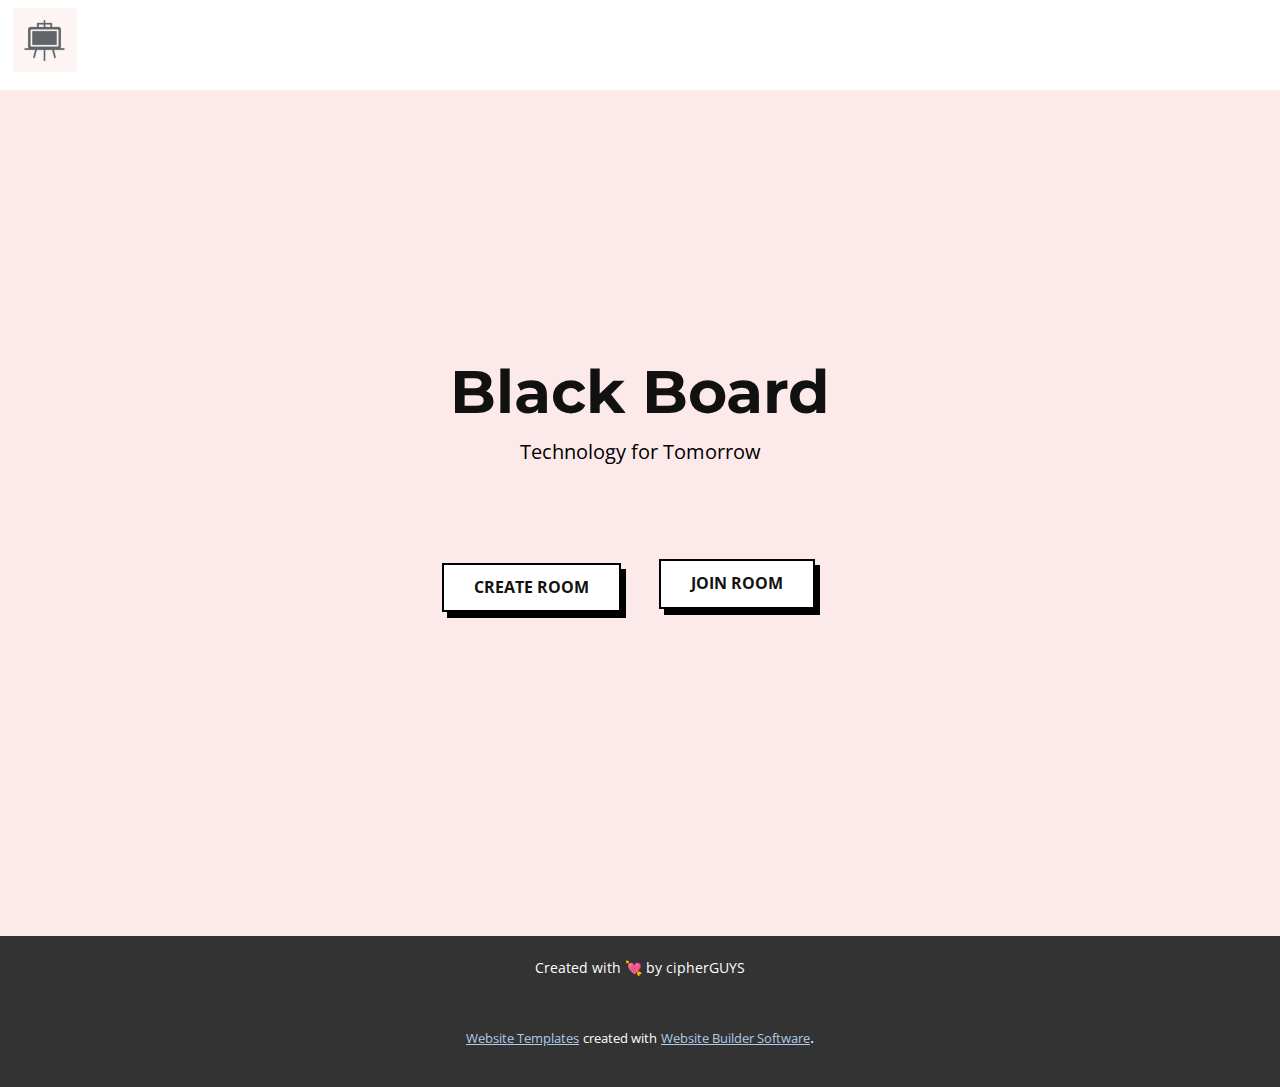
==== index.html @ 60c7dbdb "Added Initial Structure" ====
<!DOCTYPE html>
<html style="font-size: 16px;" lang="en"><head>
    <meta name="viewport" content="width=device-width, initial-scale=1.0">
    <meta charset="utf-8">
    <meta name="keywords" content="Black Board">
    <meta name="description" content="">
    <title>Home</title>
    <link rel="stylesheet" href="nicepage.css" media="screen">
<link rel="stylesheet" href="Home.css" media="screen">
    <script class="u-script" type="text/javascript" src="jquery.js" defer=""></script>
    <script class="u-script" type="text/javascript" src="nicepage.js" defer=""></script>
    <meta name="generator" content="Nicepage 4.20.1, nicepage.com">
    <link id="u-theme-google-font" rel="stylesheet" href="https://fonts.googleapis.com/css?family=Roboto:100,100i,300,300i,400,400i,500,500i,700,700i,900,900i|Open+Sans:300,300i,400,400i,500,500i,600,600i,700,700i,800,800i">
    <link id="u-page-google-font" rel="stylesheet" href="https://fonts.googleapis.com/css?family=Montserrat:100,100i,200,200i,300,300i,400,400i,500,500i,600,600i,700,700i,800,800i,900,900i">
    
    
    <script type="application/ld+json">{
		"@context": "http://schema.org",
		"@type": "Organization",
		"name": "",
		"logo": "images/photo_2022-10-27_15-57-47.jpg"
}</script>
    <meta name="theme-color" content="#478ac9">
    <meta property="og:title" content="Home">
    <meta property="og:type" content="website">
  </head>
  <body data-home-page="Home.html" data-home-page-title="Home" class="u-body u-xl-mode" data-lang="en"><header class="u-clearfix u-header u-header" id="sec-570a"><div class="u-clearfix u-sheet u-sheet-1">
        <a href="https://nicepage.com" class="u-image u-logo u-image-1" data-image-width="500" data-image-height="500">
          <img src="images/photo_2022-10-27_15-57-47.jpg" class="u-logo-image u-logo-image-1">
        </a>
      </div></header>
    <section class="u-align-center u-clearfix u-custom-color-2 u-section-1" src="" id="sec-5837">
      <div class="u-clearfix u-sheet u-sheet-1">
        <h3 class="u-custom-font u-font-montserrat u-text u-text-1">Black Board</h3>
        <p class="u-large-text u-text u-text-black u-text-variant u-text-2">Technology for Tomorrow</p>
        <a href="Join-Room.html" class="u-border-2 u-border-black u-border-hover-black u-btn u-button-style u-white u-btn-1">Join ROOM</a>
        <a href="Create-Room.html" class="u-border-2 u-border-black u-border-hover-black u-btn u-button-style u-white u-btn-2">Create Room</a>
      </div>
    </section>
    
    
    <footer class="u-align-center u-clearfix u-footer u-grey-80 u-footer" id="sec-3111"><div class="u-clearfix u-sheet u-sheet-1">
        <p class="u-small-text u-text u-text-variant u-text-1">Created with 💘 by cipherGUYS</p>
      </div></footer>
    <section class="u-backlink u-clearfix u-grey-80">
      <a class="u-link" href="https://nicepage.com/website-templates" target="_blank">
        <span>Website Templates</span>
      </a>
      <p class="u-text">
        <span>created with</span>
      </p>
      <a class="u-link" href="" target="_blank">
        <span>Website Builder Software</span>
      </a>. 
    </section>
  
</body></html>
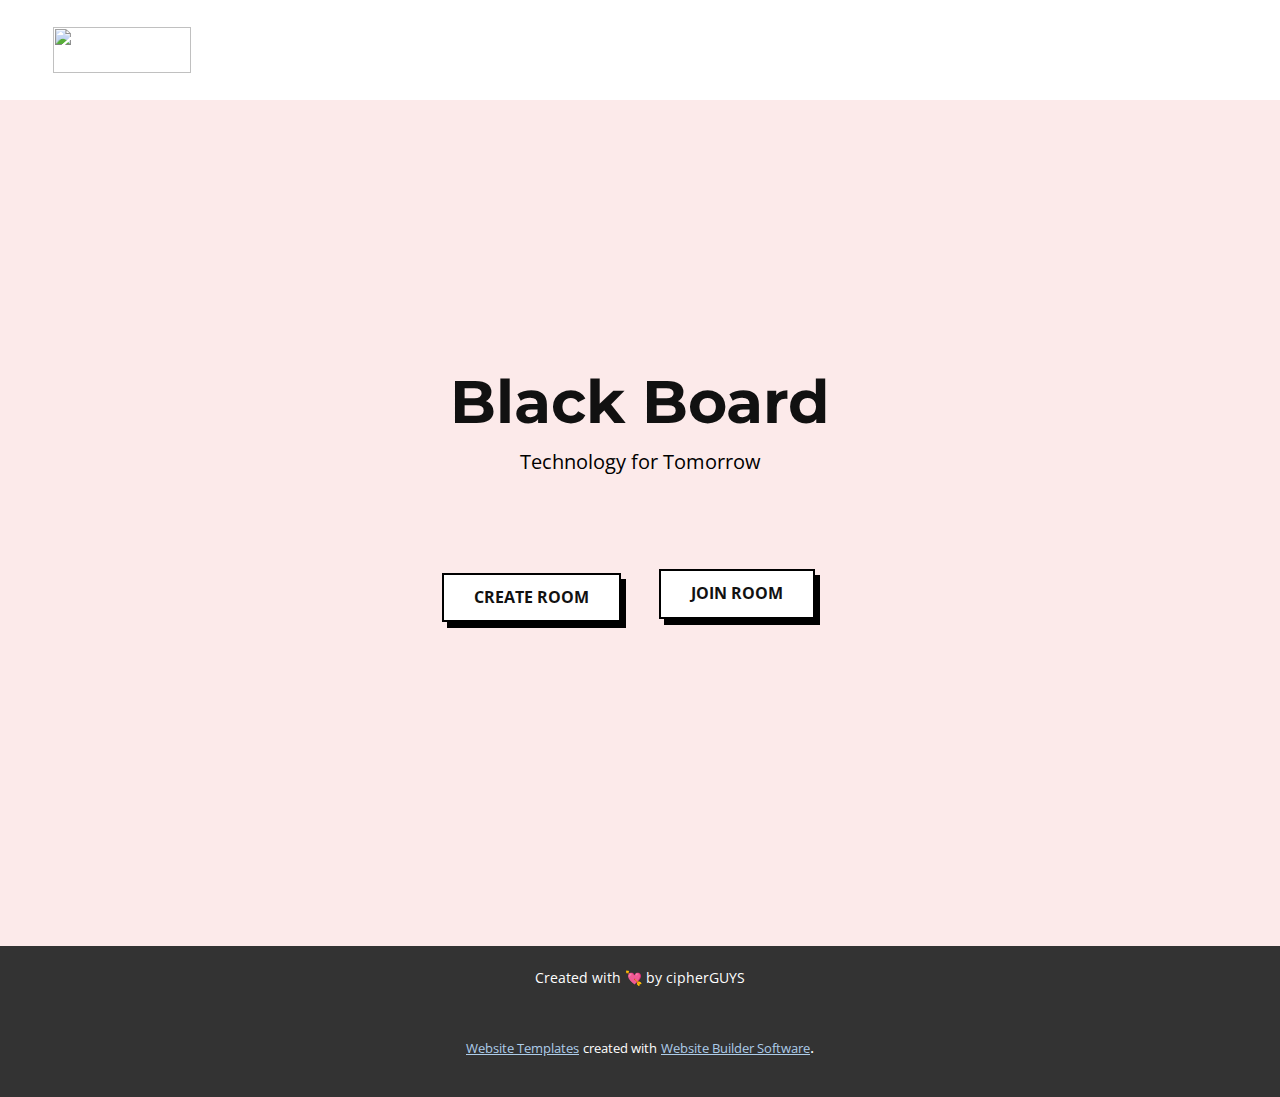
==== commit a0baa8b8: "[Updated] Logo" ====
--- a/index.html
+++ b/index.html
@@ -18,15 +18,15 @@
 		"@context": "http://schema.org",
 		"@type": "Organization",
 		"name": "",
-		"logo": "images/photo_2022-10-27_15-57-47.jpg"
+		"logo": "images/photo_2022-10-27_17-22-37.jpg"
 }</script>
     <meta name="theme-color" content="#478ac9">
     <meta property="og:title" content="Home">
     <meta property="og:type" content="website">
   </head>
-  <body data-home-page="Home.html" data-home-page-title="Home" class="u-body u-xl-mode" data-lang="en"><header class="u-clearfix u-header u-header" id="sec-570a"><div class="u-clearfix u-sheet u-sheet-1">
-        <a href="https://nicepage.com" class="u-image u-logo u-image-1" data-image-width="500" data-image-height="500">
-          <img src="images/photo_2022-10-27_15-57-47.jpg" class="u-logo-image u-logo-image-1">
+  <body data-home-page="Home.html" data-home-page-title="Home" class="u-body u-xl-mode" data-lang="en"><header class="u-clearfix u-header u-header" id="sec-570a"><div class="u-clearfix u-sheet u-valign-middle u-sheet-1">
+        <a href="https://nicepage.com" class="u-image u-logo u-image-1" data-image-width="500" data-image-height="171">
+          <img src="images/photo_2022-10-27_17-22-37.jpg" class="u-logo-image u-logo-image-1">
         </a>
       </div></header>
     <section class="u-align-center u-clearfix u-custom-color-2 u-section-1" src="" id="sec-5837">
--- a/nicepage.css
+++ b/nicepage.css
@@ -38578,13 +38578,13 @@
 }
 
 .u-header .u-sheet-1 {
-  min-height: 90px;
+  min-height: 99px;
 }
 
 .u-header .u-image-1 {
-  width: 64px;
-  height: 64px;
-  margin: 8px auto 18px -57px;
+  width: 138px;
+  height: 46px;
+  margin: 27px auto 27px -17px;
 }
 
 .u-header .u-logo-image-1 {
@@ -38593,7 +38593,8 @@
 }
 @media (max-width: 1199px) {
   .u-header .u-image-1 {
-    margin-left: -57px;
+    margin-left: -17px;
+    width: 138px;
   }
 }
 
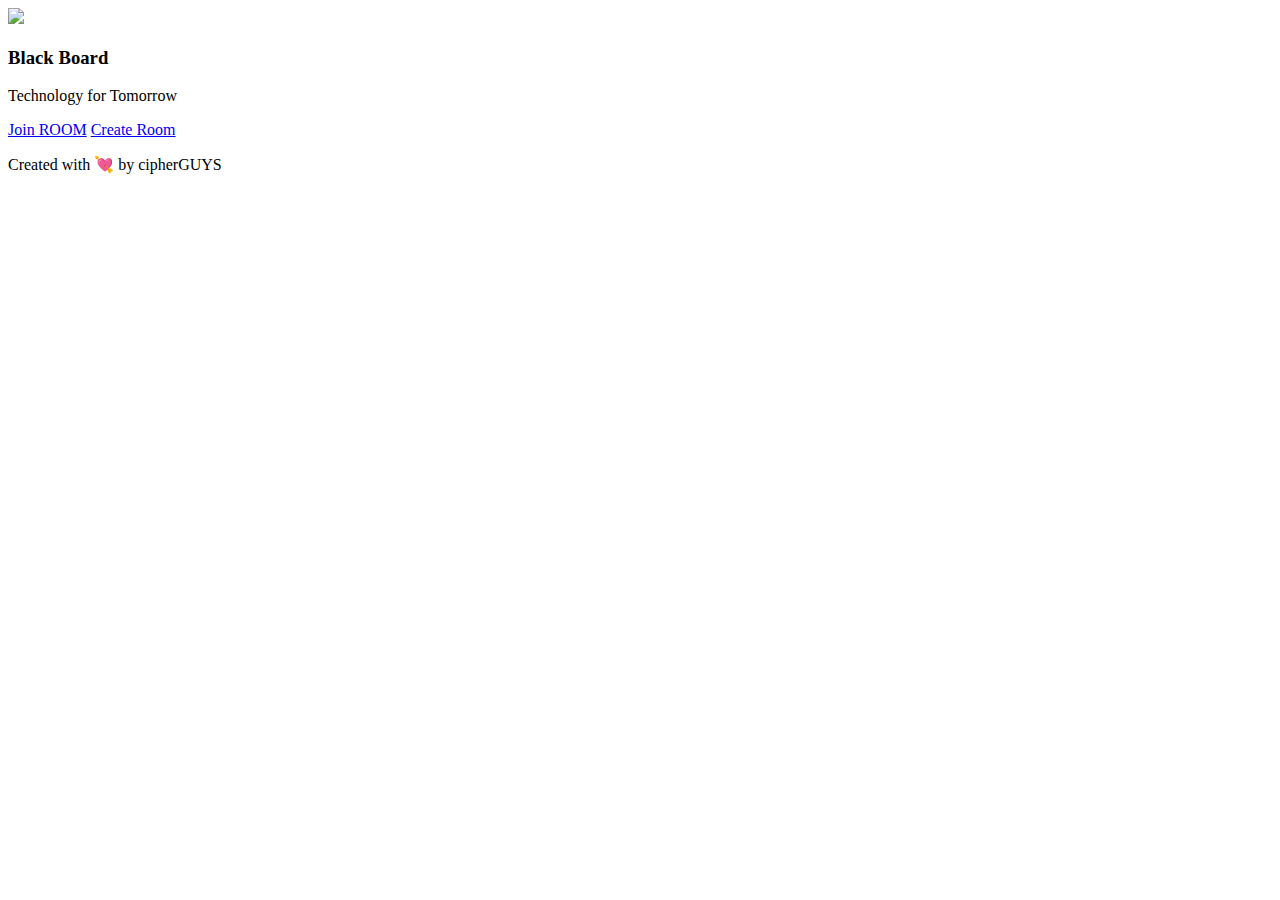
==== commit 73b01918: "chore: backend added" ====
--- a/index.html
+++ b/index.html
@@ -5,10 +5,10 @@
     <meta name="keywords" content="Black Board">
     <meta name="description" content="">
     <title>Home</title>
-    <link rel="stylesheet" href="nicepage.css" media="screen">
-<link rel="stylesheet" href="Home.css" media="screen">
-    <script class="u-script" type="text/javascript" src="jquery.js" defer=""></script>
-    <script class="u-script" type="text/javascript" src="nicepage.js" defer=""></script>
+    <link rel="stylesheet" href="/css/nicepage.css" media="screen">
+    <link rel="stylesheet" href="/css/Home.css" media="screen">
+    <script class="u-script" type="text/javascript" src="/js/jquery.js" defer=""></script>
+    <script class="u-script" type="text/javascript" src="/js/nicepage.js" defer=""></script>
     <meta name="generator" content="Nicepage 4.20.1, nicepage.com">
     <link id="u-theme-google-font" rel="stylesheet" href="https://fonts.googleapis.com/css?family=Roboto:100,100i,300,300i,400,400i,500,500i,700,700i,900,900i|Open+Sans:300,300i,400,400i,500,500i,600,600i,700,700i,800,800i">
     <link id="u-page-google-font" rel="stylesheet" href="https://fonts.googleapis.com/css?family=Montserrat:100,100i,200,200i,300,300i,400,400i,500,500i,600,600i,700,700i,800,800i,900,900i">
@@ -18,15 +18,16 @@
 		"@context": "http://schema.org",
 		"@type": "Organization",
 		"name": "",
-		"logo": "images/photo_2022-10-27_17-22-37.jpg"
+		"logo": "./images/photo_2022-10-27_17-22-37.jpg"
 }</script>
     <meta name="theme-color" content="#478ac9">
     <meta property="og:title" content="Home">
     <meta property="og:type" content="website">
   </head>
+  
   <body data-home-page="Home.html" data-home-page-title="Home" class="u-body u-xl-mode" data-lang="en"><header class="u-clearfix u-header u-header" id="sec-570a"><div class="u-clearfix u-sheet u-valign-middle u-sheet-1">
-        <a href="https://nicepage.com" class="u-image u-logo u-image-1" data-image-width="500" data-image-height="171">
-          <img src="images/photo_2022-10-27_17-22-37.jpg" class="u-logo-image u-logo-image-1">
+        <a href="" class="u-image u-logo u-image-1" data-image-width="500" data-image-height="171">
+          <img src="./images/logo.jpg" class="u-logo-image u-logo-image-1">
         </a>
       </div></header>
     <section class="u-align-center u-clearfix u-custom-color-2 u-section-1" src="" id="sec-5837">
@@ -42,16 +43,7 @@
     <footer class="u-align-center u-clearfix u-footer u-grey-80 u-footer" id="sec-3111"><div class="u-clearfix u-sheet u-sheet-1">
         <p class="u-small-text u-text u-text-variant u-text-1">Created with 💘 by cipherGUYS</p>
       </div></footer>
-    <section class="u-backlink u-clearfix u-grey-80">
-      <a class="u-link" href="https://nicepage.com/website-templates" target="_blank">
-        <span>Website Templates</span>
-      </a>
-      <p class="u-text">
-        <span>created with</span>
-      </p>
-      <a class="u-link" href="" target="_blank">
-        <span>Website Builder Software</span>
-      </a>. 
-    </section>
+    
   
-</body></html>+</body>
+</html>